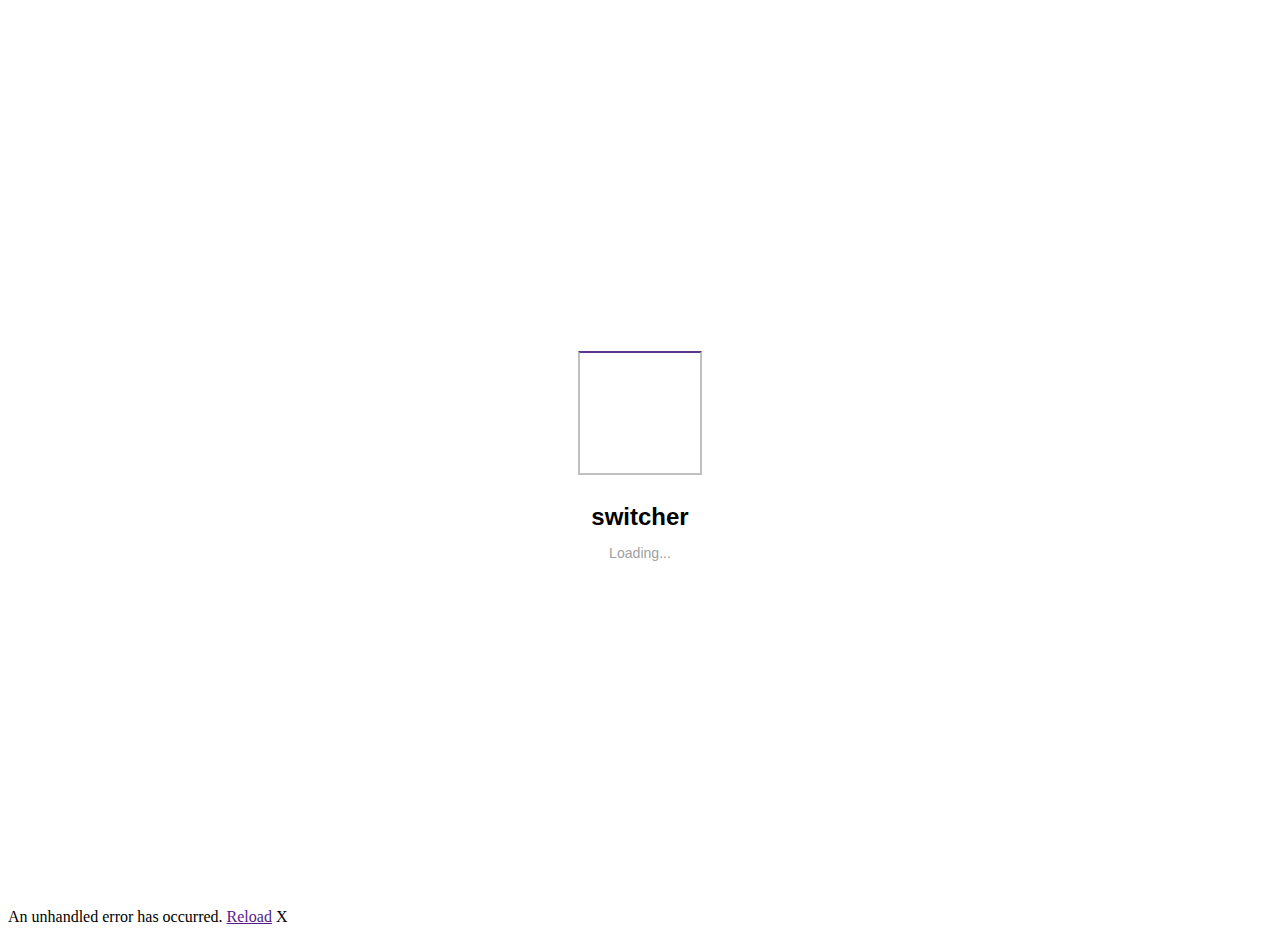
==== CS/BlazorWebAssembly/switcher/switcher/wwwroot/index.html @ d978daca "update wasm" ====
﻿<!DOCTYPE html>
<html>

<head>
    <meta charset="utf-8" />
    <meta name="viewport" content="width=device-width, initial-scale=1.0, maximum-scale=1.0, user-scalable=no" />
    <title>switcher</title>
    <base href="/" />
    <link href="css/blazing_berry/bootstrap.min.css" rel="stylesheet" />
    <link href="switcher.styles.css" rel="stylesheet" />
    <link href="_content/DevExpress.Blazor/dx-blazor.bs5.css" rel="stylesheet" />
    <link href="css/app.css" rel="stylesheet" />
    <style type="text/css">
        .splash-screen {
            display: flex;
            justify-content: center;
            align-items: center;
            flex-flow: column nowrap;
            height: 100vh;
            font-family: "Segoe UI",Roboto,"Helvetica Neue","-apple-system",BlinkMacSystemFont,Arial,sans-serif,"Apple Color Emoji","Segoe UI Emoji","Segoe UI Symbol";
            font-size: .88rem;
            font-weight: 400;
            line-height: 1.5;
            text-align: center;
        }

        .splash-screen .spinner-border {
            border: .2em solid;
            border-color: #5f368d #bfbfbf #bfbfbf;
            width: 120px;
            height: 120px;
        }

        .splash-screen-caption {
            font-size: 1.5rem;
            font-weight: 600;
            margin-top: 1.5rem;
        }

        .splash-screen-text {
            color: #a1a1a1;
            margin-top: .5rem;
        }
    </style>
</head>

<body>
    <div id="app">
        <script type="text/javascript">
            if(/MSIE \d|Trident.*rv:|Edge\//.test(window.navigator.userAgent))
                window.location.href = "browserNotSupported.html";
        </script>
        <div class="splash-screen">
            <div class="spinner-border"></div>
            <div class="splash-screen-caption">switcher</div>
            <div class="splash-screen-text">Loading...</div>
        </div>
    </div>

    <div id="blazor-error-ui">
        An unhandled error has occurred.
        <a href="" class="reload">Reload</a>
        <a class="dismiss">X</a>
    </div>
    <script src="_framework/blazor.webassembly.js"></script>
</body>

</html>
---- CS/BlazorWebAssembly/switcher/switcher/wwwroot/css/app.css ----
@import url('open.iconic/font/css/open-iconic-bootstrap.min.css');
@import url('switcher-resources/themes.css');
@import url('switcher-resources/theme-switcher.css');

html, body {
    font-family: 'Helvetica Neue', Helvetica, Arial, sans-serif;
}

html, body, #app {
    height: 100%;
    overflow: hidden;
}

#app {
    background-color: inherit;
}

.valid.modified:not([type=checkbox]) {
    outline: 1px solid #26b050;
}

.invalid {
    outline: 1px solid red;
}

.validation-message {
    color: red;
}

#blazor-error-ui {
    background: lightyellow;
    bottom: 0;
    box-shadow: 0 -1px 2px rgba(0, 0, 0, 0.2);
    display: none;
    left: 0;
    padding: 0.6rem 1.25rem 0.7rem 1.25rem;
    position: fixed;
    width: 100%;
    z-index: 1000;
}

#blazor-error-ui .dismiss {
    cursor: pointer;
    position: absolute;
    right: 0.75rem;
    top: 0.5rem;
}
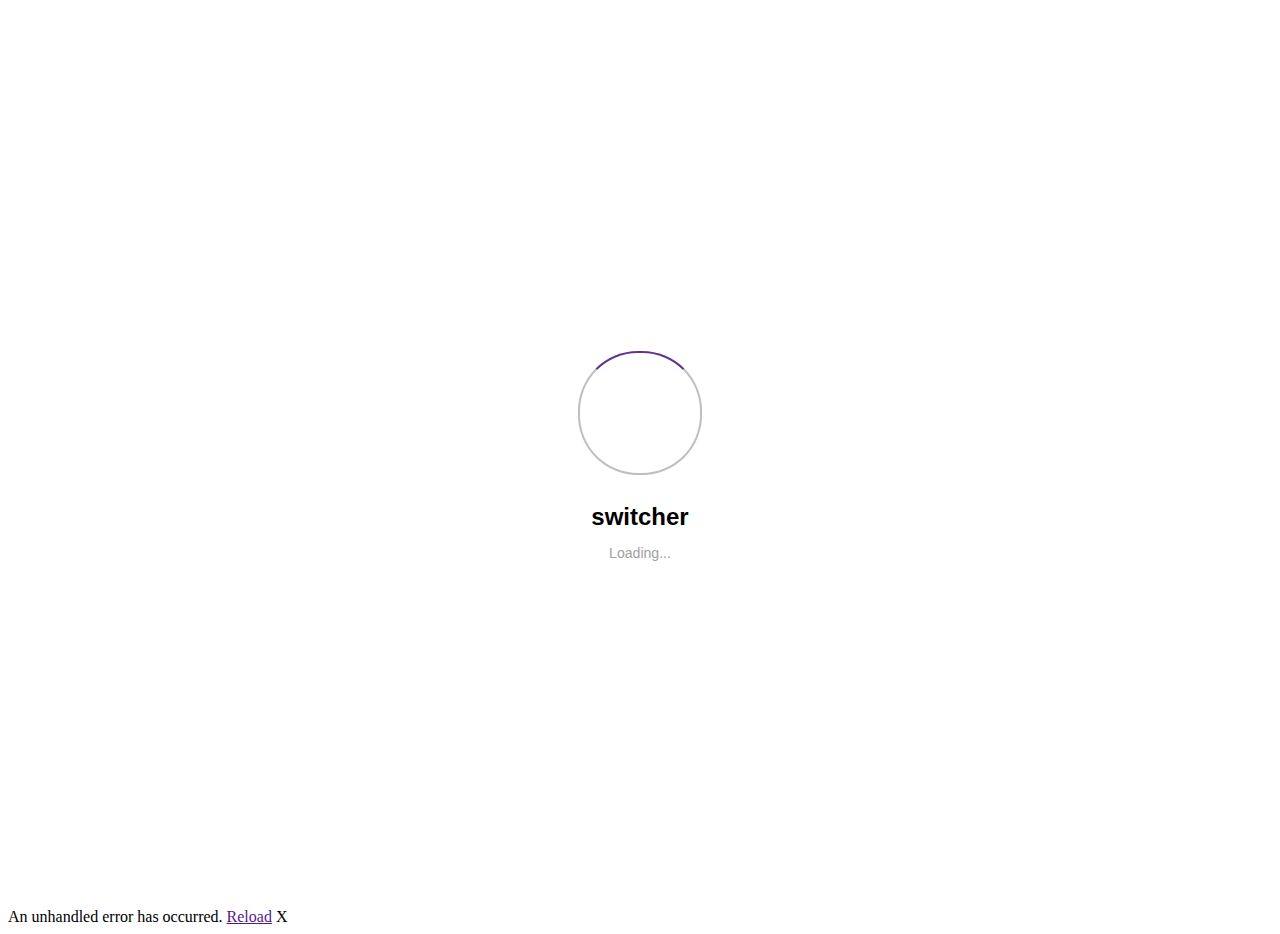
==== commit 79eee592: "update" ====
--- a/CS/BlazorWebAssembly/switcher/switcher/wwwroot/index.html
+++ b/CS/BlazorWebAssembly/switcher/switcher/wwwroot/index.html
@@ -6,9 +6,7 @@
     <meta name="viewport" content="width=device-width, initial-scale=1.0, maximum-scale=1.0, user-scalable=no" />
     <title>switcher</title>
     <base href="/" />
-    <link href="css/blazing_berry/bootstrap.min.css" rel="stylesheet" />
     <link href="switcher.styles.css" rel="stylesheet" />
-    <link href="_content/DevExpress.Blazor/dx-blazor.bs5.css" rel="stylesheet" />
     <link href="css/app.css" rel="stylesheet" />
     <style type="text/css">
         .splash-screen {
@@ -27,6 +25,7 @@
         .splash-screen .spinner-border {
             border: .2em solid;
             border-color: #5f368d #bfbfbf #bfbfbf;
+            border-radius: 60px;
             width: 120px;
             height: 120px;
         }
